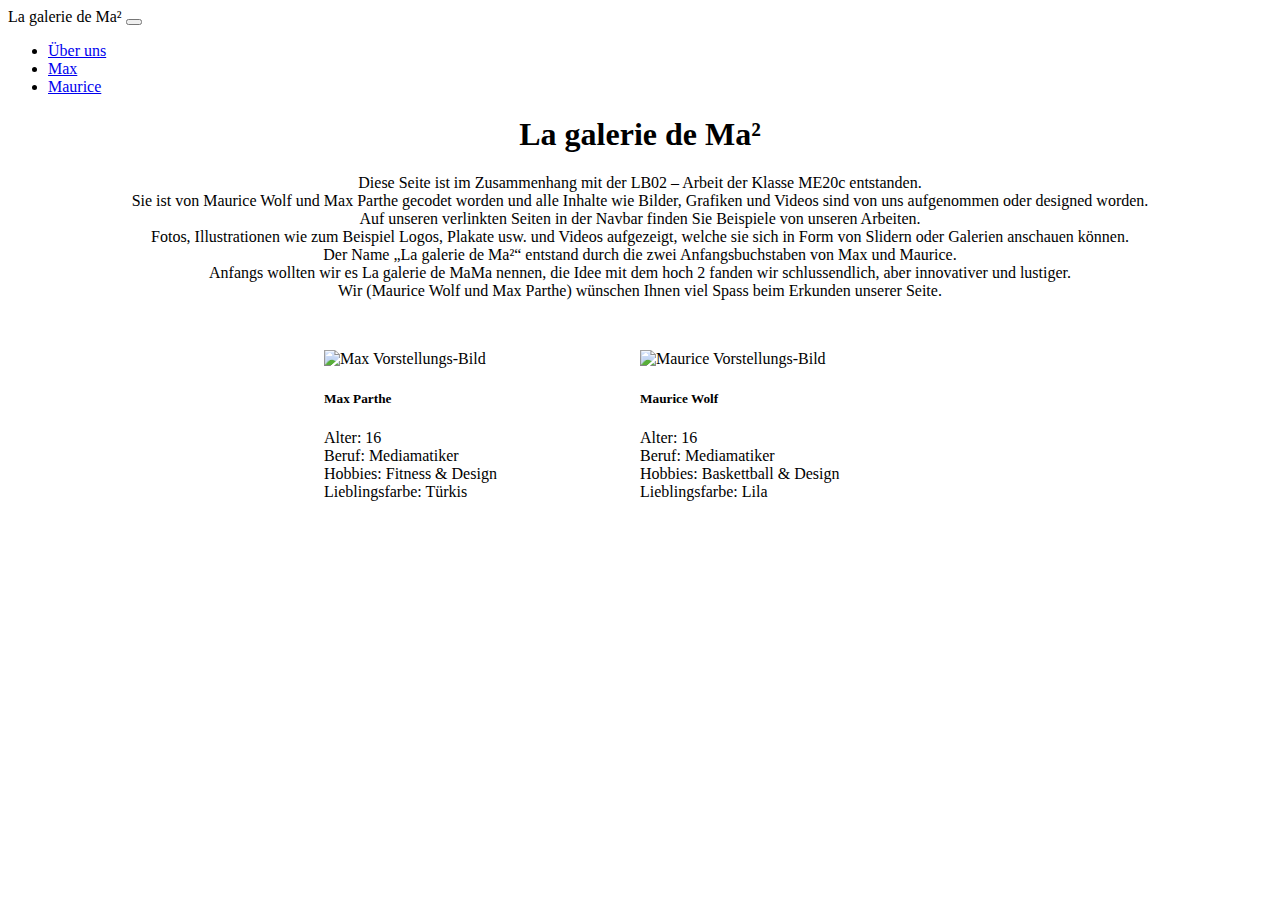
==== html/index.html @ 46a66bb8 "Add files via upload" ====
<!DOCTYPE html>
<html lang="en">
    <head>
        <link rel="stylesheet" type="text/css" href="../css/style.css">
        <meta charset="utf-8">
        <title>La galerie de Ma²</title>
        <link href="https://cdn.jsdelivr.net/npm/bootstrap@5.0.2/dist/css/bootstrap.min.css" rel="stylesheet" 
        integrity="sha384-EVSTQN3/azprG1Anm3QDgpJLIm9Nao0Yz1ztcQTwFspd3yD65VohhpuuCOmLASjC" crossorigin="anonymous">
    </head>
    <body>
        <! –– Navbar Bootstrap Anfang––>
        <nav class="navbar navbar-expand-lg navbar-dark bg-dark">
            <div class="container-fluid">
              <a class="navbar-brand">La galerie de Ma²</a>
              <button class="navbar-toggler" type="button" data-bs-toggle="collapse" data-bs-target="#navbarNavDropdown" aria-controls="navbarNavDropdown" aria-expanded="false" aria-label="Toggle navigation">
                <span class="navbar-toggler-icon"></span>
              </button>
              <div class="collapse navbar-collapse" id="navbarNavDropdown">
                <ul class="navbar-nav">
                  <li class="nav-item">
                    <a class="nav-link active" aria-current="page" href="../html/ueberuns.html">Über uns</a>
                  </li>
                  <li class="nav-item">
                    <a class="nav-link active" aria-current="page" href="../html/max.html">Max</a>
                  </li>
                  <li class="nav-item">
                    <a class="nav-link active" aria-current="page" href="../html/maurice.html">Maurice</a>
                  </li>
                </ul>
              </div>
            </div>
          </nav>
        <! –– Navbar Bootstrap Schluss––>
        <div class="container">
        <h1 class="lagalerie">La galerie de Ma²</h1>
        <p class="einstieg">Diese Seite ist im Zusammenhang mit der LB02 – Arbeit der Klasse ME20c entstanden.<br>
          Sie ist von Maurice Wolf und Max Parthe gecodet worden und alle Inhalte wie Bilder, Grafiken und Videos sind von uns aufgenommen oder designed worden.<br>
          Auf unseren verlinkten Seiten in der Navbar finden Sie Beispiele von unseren Arbeiten.<br>
          Fotos, Illustrationen wie zum Beispiel Logos, Plakate usw. und Videos  aufgezeigt, welche sie sich in Form von Slidern oder Galerien anschauen können.<br>
          Der Name „La galerie de Ma²“ entstand durch die zwei Anfangsbuchstaben von Max und Maurice.<br>
          Anfangs wollten wir es La galerie de MaMa nennen, die Idee mit dem hoch 2 fanden wir schlussendlich, aber innovativer und lustiger.<br>
          Wir (Maurice Wolf und Max Parthe) wünschen Ihnen viel Spass beim Erkunden unserer Seite.<br>
        </p>
        <! –– Card Bootstrap Start ––>
        <div class="grid-container" >
        <div class="card" style="width: 18rem;">
            <img src="../img/max_quadrat.jpg" class="card-img-top" alt="Max Vorstellungs-Bild">
                <div class="card-body">
                    <h5 class="card-title">Max Parthe</h5>
                    <p class="card-text">Alter: 16<br>Beruf: Mediamatiker<br>Hobbies: Fitness & Design<br>Lieblingsfarbe: Türkis</p>
                </div>
        </div>
        <div class="card" style="width: 18rem;">
            <img src="../img/maurice_quadrat.jpg" class="card-img-top" alt="Maurice Vorstellungs-Bild">
                <div class="card-body">
                    <h5 class="card-title">Maurice Wolf</h5>
                    <p class="card-text">Alter: 16<br>Beruf: Mediamatiker<br>Hobbies: Baskettball & Design<br>Lieblingsfarbe: Lila</p>
                </div>
        </div>
        </div>
        <! –– Card Bootstrap Schluss––>
        
        
        
    
    
      
    
    
        </div>
        <script src="https://cdn.jsdelivr.net/npm/bootstrap@5.0.2/dist/js/bootstrap.bundle.min.js" 
        integrity="sha384-MrcW6ZMFYlzcLA8Nl+NtUVF0sA7MsXsP1UyJoMp4YLEuNSfAP+JcXn/tWtIaxVXM" crossorigin="anonymous"></script>
    </body>
</html>
---- css/style.css ----
@font-face {
    font-family: Dosis-Regular;
    src: url(../fonts/Dosis-Regular.ttf);
}
@font-face {
    font-family: Dosis-Light;
    src: url(../fonts/Dosis-Light.ttf);
}
@font-face {
    font-family: Dosis-Bold;
    src: url(../fonts/Dosis-Bold.ttf);
}
@font-face {
    font-family: Raleway-Medium;
    src: url(../fonts/Raleway-Medium.ttf);
}
.navbar {
    font-family: Dosis-Bold; 
}
.lagalerie {
    margin-top: 10px;
}
h1 {
    font-family: Dosis-Bold;
}
h2 {
    font-family: Dosis-Bold;
}
h3 {
    font-family: Dosis-Bold;
}
h4 {
    font-family: Dosis-Bold;
}
h5 {
    font-family: Dosis-Bold;
}
p {
    font-family: Raleway-Medium;
}
.btn {
    font-family: Raleway-Medium;
}
.grid-container {
    display: grid;
	grid-template-rows: 100px 100px;
	grid-template-columns: 25% 25%;
    justify-content: center;
    margin-top: 50px;
}
.dropdown-item {
    font-family: Dosis-Regular;
}
.einstieg {
    text-align: center;
    margin-top: 20px;
}
.lagalerie {
    text-align: center;
    margin-top: 20px;
}
.ueberunsbutton {
    justify-content: right;
}
.carousel {
    position: relative;
    margin: 0 auto;
    max-width: 500px;
    margin-top: 20px;
}
div.gallery {
    margin: 10px;
    border: 1px solid #ccc;
    width: 250px;
    float: left;
  }
  
  div.gallery:hover {
    border: 1px solid purple;
  }
  
  div.gallery img {
    width: 100%;
    height: auto;
  }
  
  div.desc {
    padding: 15px;
    text-align: center;
  }
  #container {
    width: 1110px; margin: 0 auto;
  }
  div.gallery_logo {
    margin-top: 20px;
    margin: 10px;
    width: 250px;
    float: left;
  }
  div.gallery_logo img {
    width: 100%;
    height: auto;
  }
  .h2abstand {
      margin-top: 40px;
      margin-bottom: 20px;
  }
  .video {
    position: relative;
    margin: 0 auto;
  }
  .h2abstandskills {
    margin-bottom: 20px;
  }
.progress {
    margin-top: 10px;
    font-family: Raleway-Medium;
}
.progress_end {
    margin-bottom: 30px;
}
.cs_logo {
    max-width: 200px;
    margin-bottom: 10px;
}
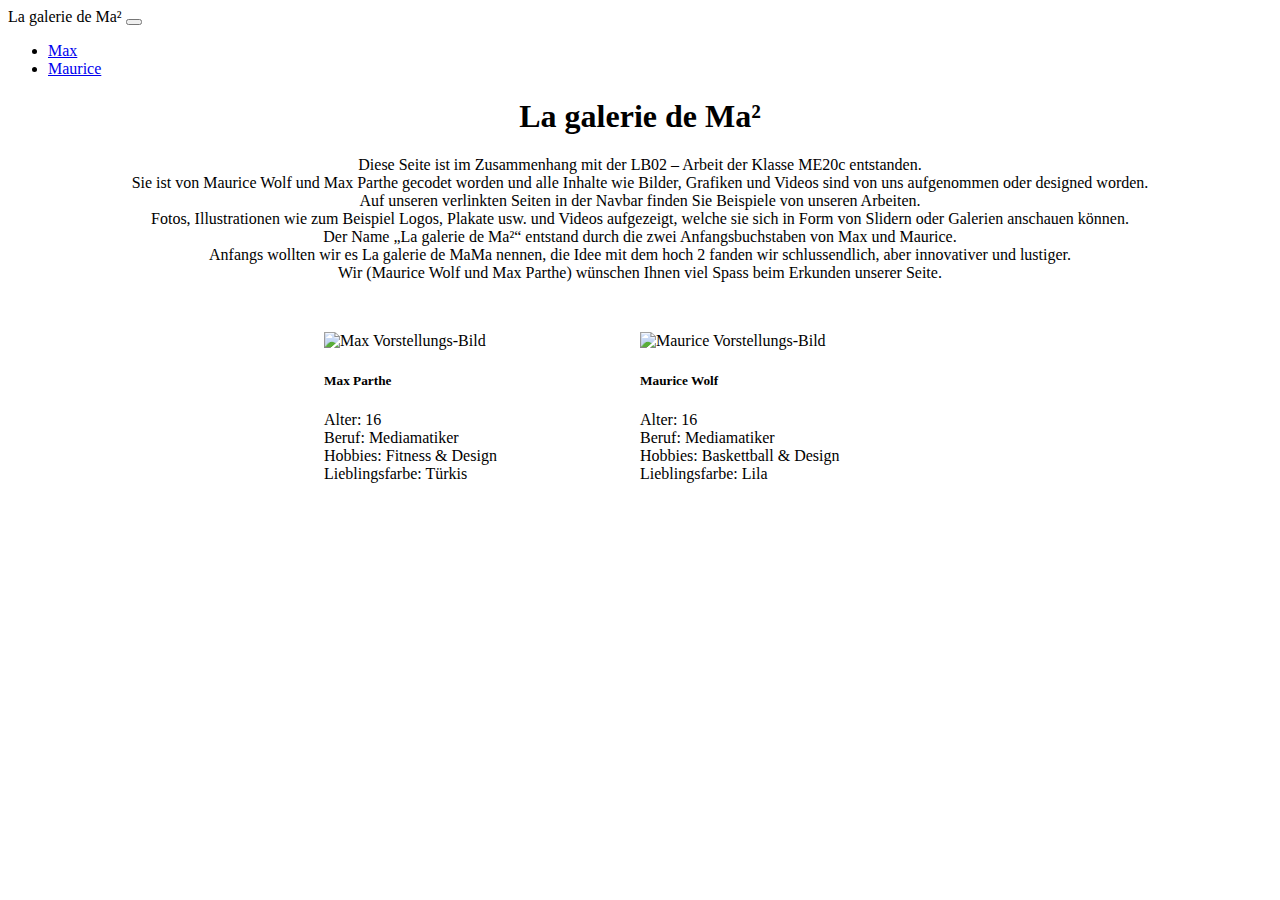
==== commit b60394ca: "Add files via upload" ====
--- a/html/index.html
+++ b/html/index.html
@@ -16,10 +16,7 @@
                 <span class="navbar-toggler-icon"></span>
               </button>
               <div class="collapse navbar-collapse" id="navbarNavDropdown">
-                <ul class="navbar-nav">
-                  <li class="nav-item">
-                    <a class="nav-link active" aria-current="page" href="../html/ueberuns.html">Über uns</a>
-                  </li>
+                <ul class="navbar-nav">  
                   <li class="nav-item">
                     <a class="nav-link active" aria-current="page" href="../html/max.html">Max</a>
                   </li>
--- a/css/style.css
+++ b/css/style.css
@@ -87,6 +87,7 @@
   div.desc {
     padding: 15px;
     text-align: center;
+    font-family: Dosis-Light;
   }
   #container {
     width: 1110px; margin: 0 auto;
@@ -122,4 +123,11 @@
 .cs_logo {
     max-width: 200px;
     margin-bottom: 10px;
-}+}
+
+.footer1 {
+   font-family: Dosis-Light;
+   text-align: center;
+   margin-right: 5px;
+   margin-bottom: 5px;
+}
